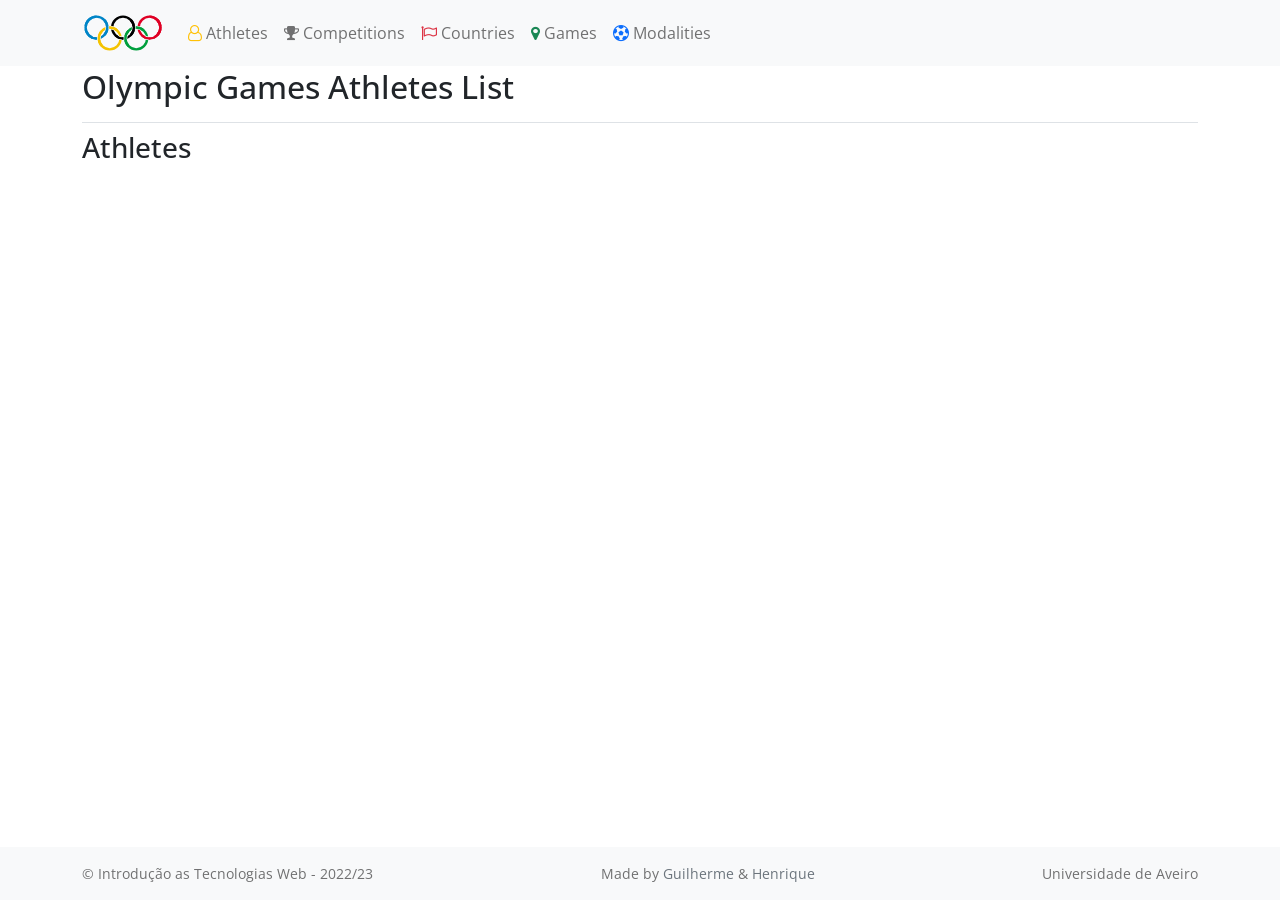
==== wwwroot/Projeto/athletes.html @ fe2a65eb "Athletes todos bonitos" ====
<!doctype html>
<html lang="en">
<head>
    <!-- Required meta tags -->
    <meta charset="utf-8">
    <meta name="viewport" content="width=device-width, initial-scale=1, shrink-to-fit=no">
    <title>ITW 2022/23 - Olympic Games Athletes List</title>
    <link rel="preconnect" href="https://fonts.googleapis.com">
    <link rel="preconnect" href="https://fonts.gstatic.com" crossorigin>
    <link rel="icon" href="/wwwroot/Projeto/Images/Olympic_Rings.svg">
    <link rel="stylesheet" href="https://fonts.googleapis.com/css2?family=Open+Sans&display=swap">
    <link href="/wwwroot/lib/bootstrap/dist/css/bootstrap.min.css" rel="stylesheet" />
    <link href="/wwwroot/lib/font-awesome/dist/css/font-awesome.min.css" rel="stylesheet" />
    <link rel="stylesheet" href="myCSS.css" />
</head>
<body>
    <nav class="navbar navbar-expand-lg navbar-light bg-light fixed-top">
        <div class="container">
            <a class="navbar-brand" href="index.html" tabindex="Olympics"><img src="/wwwroot/Projeto/Images/Olympic_Rings.svg" height="40" /></a>
            <button class="navbar-toggler" type="button" data-bs-toggle="collapse" data-bs-target="#navbarSupportedContent" aria-controls="navbarSupportedContent" aria-expanded="false" aria-label="Toggle navigation">
                <span class="navbar-toggler-icon"></span>
            </button>
            <div class="collapse navbar-collapse" id="navbarSupportedContent">
                <ul class="navbar-nav me-auto mb-2 mb-lg-0">
                    <li class="nav-item"><a class="nav-link" id="athletes"     aria-current="page" href="athletes.html"><i class="fa fa-user-o text-warning"></i> Athletes</a></li>
                    <li class="nav-item"><a class="nav-link" id="competitions" aria-current="page" href="competitions.html"><i class="fa fa-trophy"></i> Competitions</a></li>
                    <li class="nav-item"><a class="nav-link" id="countries"    aria-current="page" href="countries.html"><i class=" fa fa-flag-o text-danger"></i> Countries</a></li>
                    <li class="nav-item"><a class="nav-link" id="games"        aria-current="page" href="games.html"><i class="fa fa-map-marker text-success"></i> Games</a></li>
                    <li class="nav-item"><a class="nav-link" id="modalities"   aria-current="page" href="modalities.html"><i class="fa fa-soccer-ball-o text-primary"></i> Modalities</a></li>
                </ul>
            </div>
        </div>
    </nav>
    <!-- Working Area -->
    <div class="container">
        <div class="border-bottom py-2 mb-2">
            <h2 data-bind="text:displayName"></h2>
        </div>
        <!-- ko if:records().length > 0 -->
        <div class="row small">
            <p class=" col-4 mr-auto pt-2">
                <span data-bind="html: 'Page: ' + currentPage() + ' of ' + totalPages()"></span><br />
                <span data-bind="html: 'Athletes: '+ fromRecord() + '-' + toRecord() + ' of ' + totalRecords()"></span>
            </p>
            <div class="col-8 my-0 pt-3">
                <ul class="pagination float-end">
                    <!-- ko if: currentPage() > 5 && totalPages() > 10 -->
                    <li class="page-item float-end"><a class="page-link" title="First Page" data-bind="attr: { href: './athletes.html?page=' + '1',  rel:'prev'}">⇤</a></li>
                    <li class="page-item float-end"><a class="page-link" title="Previous Page" data-bind="attr: { href: './athletes.html?page=' + previousPage(),  rel:'prev'}">←</a></li>
                    <!-- /ko -->
                    <!-- ko foreach: pageArray()-->
                    <!-- ko if:$data == $parent.currentPage() -->
                    <li class="active page-item"><a class="page-link" data-bind="attr: { title:'Current Page ' + $data }, text: $data"></a></li>
                    <!-- /ko -->
                    <!-- ko if:$data != $parent.currentPage() -->
                    <li class="page-item"><a class="page-link" data-bind="attr: { href: './athletes.html?page=' + $data, title:'Goto Page ' + $data }, text:$data"></a></li>
                    <!-- /ko -->
                    <!-- /ko -->
                    <!-- ko if: currentPage() < totalPages() - 4 && totalPages() > 9 -->
                    <li class="page-item"><a class="page-link" title="Next Page" data-bind="attr: { href: './athletes.html?page=' + nextPage(), rel:'next' }">→</a></li>
                    <li class="page-item"><a class="page-link" title="Last Page" data-bind="attr: { href: './athletes.html?page=' + totalPages() }">⇥</a></li>
                    <!-- /ko -->
                </ul>
            </div>
        </div>
        <!-- /ko -->

        <!-- Athletes -->
        <h3>Athletes</h3>
        <!-- Add a card for each athlete -->
        <div class="card-container" id="athlete-container" data-bind="foreach: records">
            <div class="card" id="athlete">
                <div class="card-body">
                    <!-- ko if: Photo == null-->
                    <img class="card-img-top" id="athlete_photo" data-bind="attr: { src: '/wwwroot/Projeto/Images/default_athlete.png'}, click: $parent.showAthleteDetails" />
                    <!-- /ko -->
                    <!-- ko if: Photo != null-->
                    <img class="card-img-top" id="athlete_photo" data-bind="attr: { src: Photo}, click: $parent.showAthleteDetails" />
                    <!-- /ko -->
                    <p class="card-text">
                    <span data-bind="text: Name"></span><br>                     
                    <strong>Sex:</strong> <span data-bind="text: Sex"></span><br>
                    </p>
                    <button class="btn btn-default btn-xs">
                        <i class="fa fa-heart-o" data-bind="attr : { 'id': 'favourite_' + Id }" title="Selecione para adicionar aos favoritos"></i>
                    </button>
                </div>
            </div>    
        </div>
  
    </div>
    <!-- Modal -->
    <div class="modal fade" id="myModal" tabindex="-1" role="dialog" aria-labelledby="myModalLabel" aria-hidden="true">
        <div class="modal-dialog modal-dialog-centered" role="document">
            <div class="modal-content">
                <div class="modal-header">
                    <h5 class="modal-title" id="exampleModalLabel">
                        <img src="/wwwroot/Projeto/Images/Olympic_Rings.svg" height="40" /> Loading data...
                    </h5>
                </div>
                <div class="modal-body text-center">
                    <i class="fa fa-spin fa-3x fa-refresh"></i>
                </div>
            </div>
        </div>
    </div>

    <div class="modal modal-lg fade" id="athletesModal" tabindex="-1" aria-labelledby="athletesModalLabel" aria-hidden="true">
        <div class="modal-dialog">
            <div class="modal-content">
                <div class="modal-header">
                    <h2 class="modal-title" id="athletesModalLabel" data-bind="text: selectedAthlete().Name"></h2>
                    <button type="button" class="btn-close" data-bs-dismiss="modal" aria-label="Close"></button>
                </div>
                <div class="modal-body">
                    <div class="row my-1">
                        <div class="col-3"><b>Athlete Id</b></div><div class="col-9" data-bind="text: selectedAthlete().Id"></div>
                    </div>
                    <div class="row  my-1">
                        <div class="col-3"><b>Name</b></div><div class="col-9" data-bind="text: selectedAthlete().Name"></div>
                    </div>
                    <div class="row  my-1">
                        <div class="col-3"><b>Sex</b></div><div class="col-9" data-bind="text: selectedAthlete().Sex"></div>
                    </div>
                    <div class="row  my-1"><div class="col-3"><b>Height / Weight</b></div>
                        <div class="col-9" data-bind="text: parseFloat(selectedAthlete().Height)/100 + 'm / ' + selectedAthlete().Weight + 'Kg'"></div>
                    </div>
                    <div class="row  my-1">
                        <div class="col-3"><b>Born (Date/Place)</b></div><div class="col-9" data-bind="text: Born"></div>
                    </div>
                    <div class="row  my-1">
                        <div class="col-3"><b>Died (Date/Place)</b></div><div class="col-9" data-bind="text: Died"></div>
                    </div>
                    <div class="row border-bottom  my-1" data-bind="visible: selectedAthlete().Photo != '' && selectedAthlete().Photo != null">
                        <div class="col-3 photo"><b>Photo</b></div><div class="small col-9">
                            <img class="img-thumbnail" data-bind="attr:{src: selectedAthlete().Photo}"><br />
                            <i class="fa fa-link"></i> [<a class="link-dark text-decoration-none" data-bind="attr: { href: selectedAthlete().Photo }, text : selectedAthlete().Photo" target="_blank"></a>]
                        </div>
                    </div>
                    <div class="py-2 border-bottom mb-3">
                        <h3>Jogos em que Participou</h3>
                    </div>            
                </div>
                <div class="modal-footer">
                    <button type="button" class="btn btn-secondary" data-bs-dismiss="modal">Close</button>
                </div>
            </div>
        </div>
    </div>
    <!-- End of Working Area -->
    <nav class="navbar navbar-light bg-light fixed-bottom">
        <div class="container small">
            <div class="navbar-text">&copy;  Introdução as Tecnologias Web - 2022/23</div>
            <div class="navbar-text">Made by <a href="mailto:gui.santos91@ua.pt" class="text-decoration-none text-muted">Guilherme</a> & <a href="mailto:henrique.bmo@ua.pt" class="text-decoration-none text-muted">Henrique</a></div>
            <div class="navbar-nav">
                <div class="nav-item text-end"><a href="https://www.ua.pt" class="nav-link">Universidade de Aveiro</a></div>
            </div>
        </div>
    </nav>
    <script src="/wwwroot/lib/bootstrap/dist/js/bootstrap.bundle.min.js"></script>
    <script src="/wwwroot/lib/knockout/dist/knockout-latest.min.js"></script>
    <script src="/wwwroot/lib/jquery/dist/jquery.min.js"></script>
    <script src="athletes.js"></script>
</body>
</html>
---- wwwroot/Projeto/myCSS.css ----
﻿body {
    font-family: 'Open Sans', sans-serif;
    margin: 60px 0 60px 0;
}

/* button default
---------------------------- */
.btn-default {
    color: #333;
    background-color: #f8f9fa;
    border-color: #ccc;
}

    .btn-default:focus {
        color: #333;
        background-color: #e6e6e6;
        border-color: #8c8c8c;
    }

    .btn-default:active,
    .btn-default:hover {
        color: #333;
        background-color: #e6e6e6;
        border-color: #adadad;
    }

/* button-xs
---------------------------- */
.btn-group-xs > .btn, .btn-xs {
    padding: 1px 5px;
    font-size: 12px;
    line-height: 1.5;
    border-radius: 3px;
}

li.page-item a {
    font-size: 0.85rem;
}

img.img-thumbnail {
    width: 250px;
    height: 300px;
}

#country {
    width: 20%;
    display: inline-block;
    margin: 10px;
    border: 1px solid #ccc;
    box-shadow: 2px 2px 6px 0px rgba(0,0,0,0.2); 
}
 
#flag {
    width: 100%;
    height: 150px;
}

#country-container {
    display: flex;
    flex-wrap: wrap;
    justify-content: center;
    align-items: center;
}

#athlete {
    width: 20%;
    height: 300px;
    display: inline-block;
    margin: 10px;
    border: 1px solid #ccc;
    box-shadow: 2px 2px 6px 0px rgba(0,0,0,0.2); 
}
 
#photo_container {
    justify-content: center;
    align-items: center;
}


#athlete_photo {
    border-radius: 50%; 
    width: 100%; 
    height: 200px; 
    transition: transform 0.2s ease-in-out;
}

#athlete_photo:hover {
    transform: scale(1.1);
}



#athlete-container {
    display: flex;
    flex-wrap: wrap;
    justify-content: center;
    align-items: center;
}
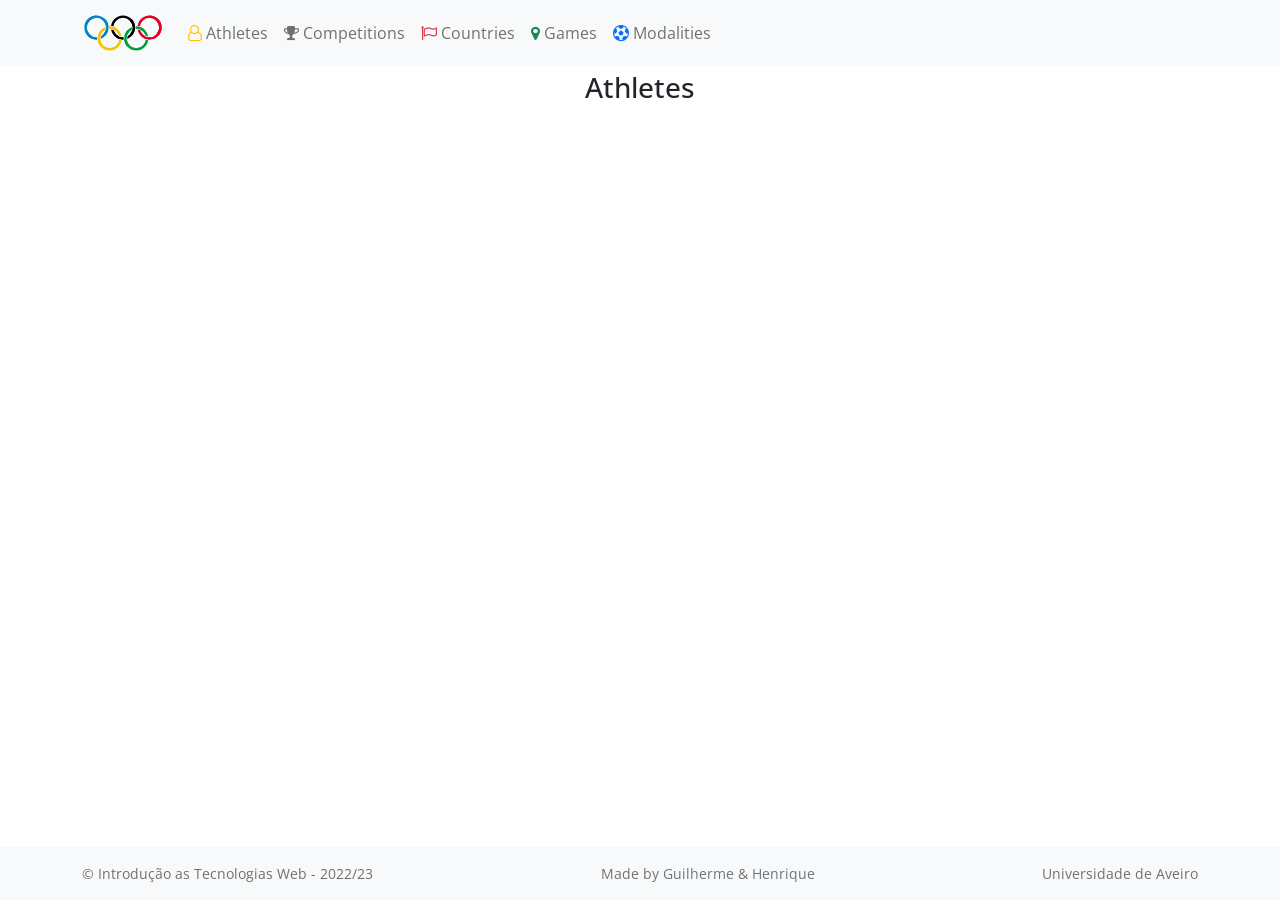
==== commit e0dc3b64: "Alterações nos atletas e index" ====
--- a/wwwroot/Projeto/athletes.html
+++ b/wwwroot/Projeto/athletes.html
@@ -64,9 +64,9 @@
             </div>
         </div>
         <!-- /ko -->
-
+        
         <!-- Athletes -->
-        <h3>Athletes</h3>
+        <h3 class="text-center">Athletes</h3>
         <!-- Add a card for each athlete -->
         <div class="card-container" id="athlete-container" data-bind="foreach: records">
             <div class="card" id="athlete">
@@ -77,10 +77,10 @@
                     <!-- ko if: Photo != null-->
                     <img class="card-img-top" id="athlete_photo" data-bind="attr: { src: Photo}, click: $parent.showAthleteDetails" />
                     <!-- /ko -->
-                    <p class="card-text">
-                    <span data-bind="text: Name"></span><br>                     
-                    <strong>Sex:</strong> <span data-bind="text: Sex"></span><br>
-                    </p>
+                    <div class="row card-text">
+                        <div class="text-center" data-bind="text: Name"></div>                     
+                        <div><strong>Sex:</strong><span data-bind="text: Sex"></span></div>
+                    </div>
                     <button class="btn btn-default btn-xs">
                         <i class="fa fa-heart-o" data-bind="attr : { 'id': 'favourite_' + Id }" title="Selecione para adicionar aos favoritos"></i>
                     </button>
--- a/wwwroot/Projeto/myCSS.css
+++ b/wwwroot/Projeto/myCSS.css
@@ -1,6 +1,7 @@
 ﻿body {
     font-family: 'Open Sans', sans-serif;
-    margin: 60px 0 60px 0;
+    /*margin: 60px 0 60px 0;*/
+    margin: 0 0 60px 0;
 }
 
 /* button default
@@ -64,18 +65,13 @@
 
 #athlete {
     width: 20%;
-    height: 300px;
+    height: 310px;
     display: inline-block;
     margin: 10px;
     border: 1px solid #ccc;
     box-shadow: 2px 2px 6px 0px rgba(0,0,0,0.2); 
 }
  
-#photo_container {
-    justify-content: center;
-    align-items: center;
-}
-
 
 #athlete_photo {
     border-radius: 50%; 
@@ -97,3 +93,32 @@
     align-items: center;
 }
 
+#banner {
+    height: 100vh; 
+    display: flex;
+    flex-direction: column;
+    align-items: center; 
+    justify-content: center; 
+    background-color: #f5f5f5; 
+}
+  
+#scroll-button {
+    background-color: #3498db; 
+    border: none; 
+    color: white;
+    padding: 10px 20px; 
+    font-size: 18px; 
+    cursor: pointer; 
+    border-radius: 50%;
+    height: 50px;
+}
+  
+#scroll-button:hover {
+    background-color: #2980b9; 
+}
+  
+
+h1 {
+    color: #000080;
+}
+  
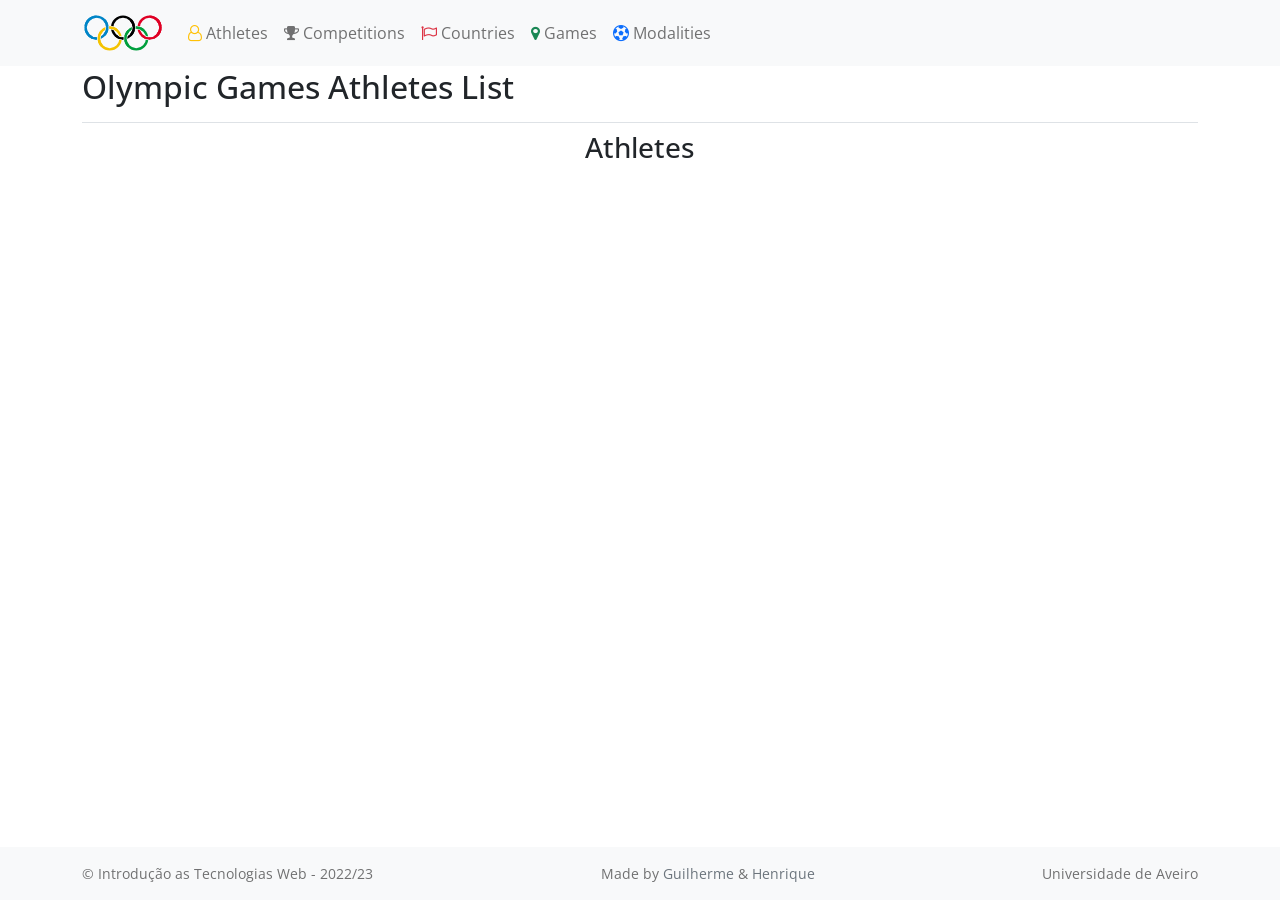
==== commit a7ac34b6: "Alguma atualizações nos atletas e modalidades" ====
--- a/wwwroot/Projeto/athletes.html
+++ b/wwwroot/Projeto/athletes.html
@@ -68,24 +68,29 @@
         <!-- Athletes -->
         <h3 class="text-center">Athletes</h3>
         <!-- Add a card for each athlete -->
-        <div class="card-container" id="athlete-container" data-bind="foreach: records">
-            <div class="card" id="athlete">
+        <div class="container d-flex flex-wrap justify-content-center align-content-center" data-bind="foreach: records">
+            <div class="card col-md-2 col-sm-3" id="athlete">
                 <div class="card-body">
                     <!-- ko if: Photo == null-->
-                    <img class="card-img-top" id="athlete_photo" data-bind="attr: { src: '/wwwroot/Projeto/Images/default_athlete.png'}, click: $parent.showAthleteDetails" />
+                    <img class="card-img-top rounded-circle" id="athlete_photo" data-bind="attr: { src: '/wwwroot/Projeto/Images/default_athlete.png'}, click: $parent.showAthleteDetails" />
                     <!-- /ko -->
                     <!-- ko if: Photo != null-->
-                    <img class="card-img-top" id="athlete_photo" data-bind="attr: { src: Photo}, click: $parent.showAthleteDetails" />
+                    <img class="card-img-top rounded-circle" id="athlete_photo" data-bind="attr: { src: Photo}, click: $parent.showAthleteDetails" />
                     <!-- /ko -->
                     <div class="row card-text">
-                        <div class="text-center" data-bind="text: Name"></div>                     
+                        <!--ko if: Name.length > 18-->
+                        <div class="text-center col-md-12" data-bind="text: Name.slice(0,15) + '...'"></div> 
+                        <!--/ko-->
+                        <!--ko if: Name.length <= 18-->
+                        <div class="text-center col-md-12" data-bind="text: Name"></div> 
+                        <!--/ko-->                                        
                         <div><strong>Sex:</strong><span data-bind="text: Sex"></span></div>
                     </div>
                     <button class="btn btn-default btn-xs">
                         <i class="fa fa-heart-o" data-bind="attr : { 'id': 'favourite_' + Id }" title="Selecione para adicionar aos favoritos"></i>
                     </button>
                 </div>
-            </div>    
+            </div>   
         </div>
   
     </div>
@@ -162,4 +167,6 @@
     <script src="/wwwroot/lib/jquery/dist/jquery.min.js"></script>
     <script src="athletes.js"></script>
 </body>
-</html>+</html>
+
+
--- a/wwwroot/Projeto/myCSS.css
+++ b/wwwroot/Projeto/myCSS.css
@@ -1,7 +1,15 @@
 ﻿body {
     font-family: 'Open Sans', sans-serif;
-    /*margin: 60px 0 60px 0;*/
-    margin: 0 0 60px 0;
+    margin: 60px 0 60px 0;
+}
+
+#index_body {
+    font-family: 'Open Sans', sans-serif;
+    margin: 0 0 0 0;
+}
+
+.margem {
+    height: 50px;
 }
 
 /* button default
@@ -44,29 +52,17 @@
 }
 
 #country {
-    width: 20%;
-    display: inline-block;
     margin: 10px;
     border: 1px solid #ccc;
     box-shadow: 2px 2px 6px 0px rgba(0,0,0,0.2); 
 }
  
+
 #flag {
-    width: 100%;
-    height: 150px;
-}
-
-#country-container {
-    display: flex;
-    flex-wrap: wrap;
-    justify-content: center;
-    align-items: center;
-}
+    height: 125px;
+  }
 
 #athlete {
-    width: 20%;
-    height: 310px;
-    display: inline-block;
     margin: 10px;
     border: 1px solid #ccc;
     box-shadow: 2px 2px 6px 0px rgba(0,0,0,0.2); 
@@ -74,24 +70,22 @@
  
 
 #athlete_photo {
-    border-radius: 50%; 
-    width: 100%; 
-    height: 200px; 
+    height: 175px;
     transition: transform 0.2s ease-in-out;
-}
+  }
+  
+  @media (max-width: 500px) {
+    #athlete_photo {
+      width: 100%;
+      height: 250px;
+    }
+  }
 
+  
 #athlete_photo:hover {
     transform: scale(1.1);
 }
 
-
-
-#athlete-container {
-    display: flex;
-    flex-wrap: wrap;
-    justify-content: center;
-    align-items: center;
-}
 
 #banner {
     height: 100vh; 
@@ -100,6 +94,11 @@
     align-items: center; 
     justify-content: center; 
     background-color: #f5f5f5; 
+    background-image: url("/wwwroot/Projeto/Images/olympicgames_background.jpg");
+    background-position: center center; 
+    background-repeat: no-repeat; 
+    background-size: cover;
+
 }
   
 #scroll-button {
@@ -121,4 +120,64 @@
 h1 {
     color: #000080;
 }
+
+
+#logo_game {
+    height: 250px;
+}
+
+.modalities {
+    list-style: none;
+    margin: 0;
+    padding: 0;
+}
+  
+.modality {
+    cursor: pointer;
+    transition: transform 0.2s ease-in-out;
+}
+  
+.modality:hover {
+    box-shadow: 0 0 10px rgba(0, 0, 0, 0.2);
+    color: white;
+    transform: scale(1.1);
+  }
+  
+  .modality:hover img {
+    background-color: white;
+    box-shadow: 0 0 10px rgba(0, 0, 0, 0.2);
+  }
+  
+
+.modality:nth-of-type(5n+1):hover,
+.modality:nth-of-type(5n+6):hover {
+  background-color: #2649c7; 
+}
+
+.modality:nth-of-type(5n+2):hover,
+.modality:nth-of-type(5n+7):hover {
+  background-color: #ffd700; 
+}
+
+.modality:nth-of-type(5n+3):hover,
+.modality:nth-of-type(5n+8):hover {
+  background-color: #3f3e3e; 
+}
+
+.modality:nth-of-type(5n+4):hover,
+.modality:nth-of-type(5n+9):hover {
+  background-color: #228b22; 
+}
+
+.modality:nth-of-type(5n+5):hover,
+.modality:nth-of-type(5n+10):hover {
+  background-color: #ff4500; 
+}
+
+.modality img {
+    width: 50px;
+    height: 50px;
+    border-radius: 50%;
+    margin-right: 10px;
+}
   
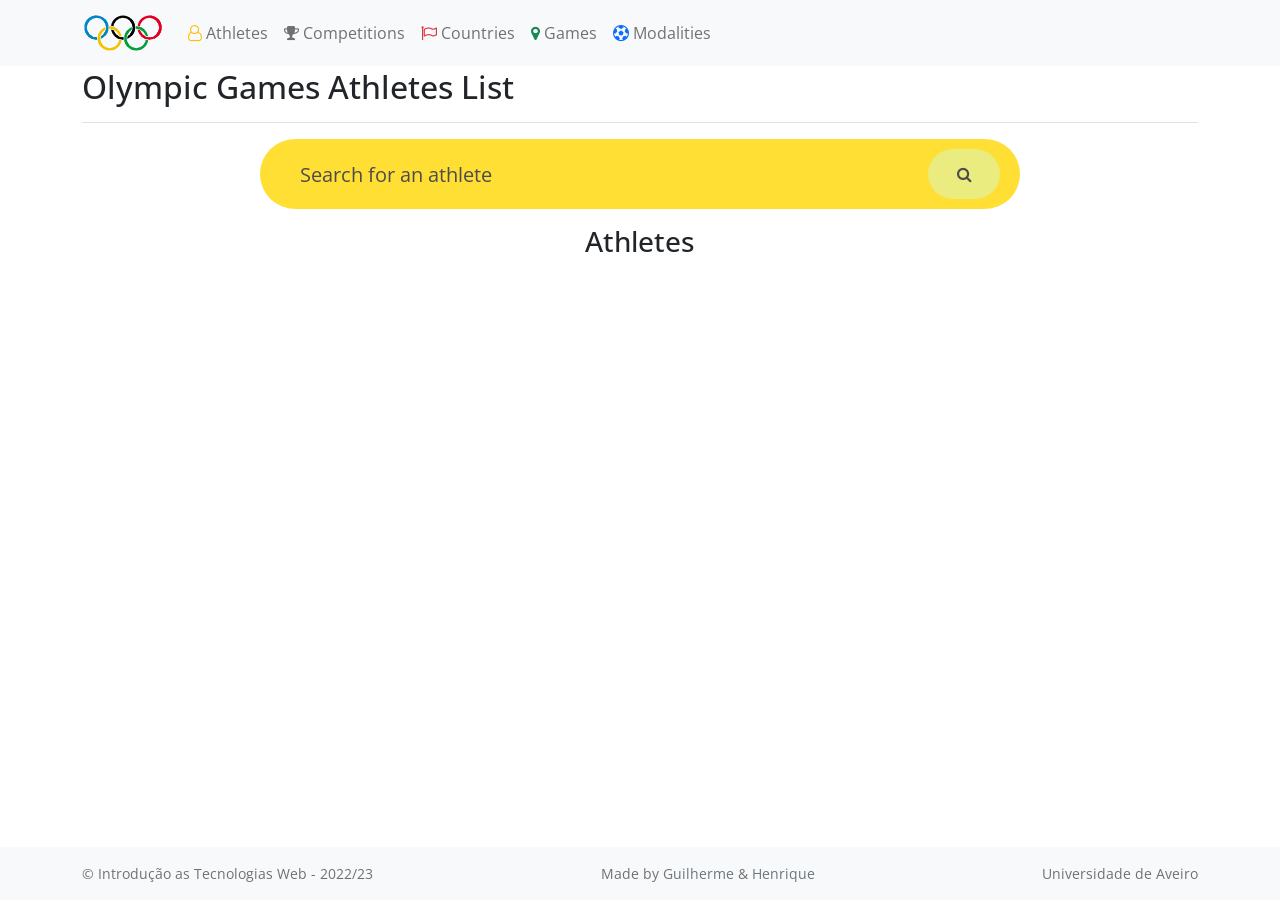
==== commit cd452968: "Barra de pesquisa em todas as paginas" ====
--- a/wwwroot/Projeto/athletes.html
+++ b/wwwroot/Projeto/athletes.html
@@ -11,7 +11,39 @@
     <link rel="stylesheet" href="https://fonts.googleapis.com/css2?family=Open+Sans&display=swap">
     <link href="/wwwroot/lib/bootstrap/dist/css/bootstrap.min.css" rel="stylesheet" />
     <link href="/wwwroot/lib/font-awesome/dist/css/font-awesome.min.css" rel="stylesheet" />
+    <link rel="stylesheet" href="/wwwroot/lib/jquery-ui/dist/themes/base/jquery-ui.min.css">
     <link rel="stylesheet" href="myCSS.css" />
+    <style>
+        ::-webkit-scrollbar-thumb {
+            background-color: #ffd700; 
+        }
+
+        #search-button {
+            background-color: #e5e860;
+        }
+
+        #search-box {
+            background-color: #ffd700;
+        }
+
+        #search-button i{
+            color: rgb(33, 32, 32);
+        }
+
+        #search-bar::placeholder {
+            color: rgb(33, 32, 32);
+        }
+
+        #search-bar {
+            color: rgb(33, 32, 32);
+        }
+
+        #search-button:hover {
+            background-color: #8a9125;
+        }
+
+
+    </style>
 </head>
 <body>
     <nav class="navbar navbar-expand-lg navbar-light bg-light fixed-top">
@@ -65,10 +97,19 @@
         </div>
         <!-- /ko -->
         
+        <!--Search Bar-->
+        <div class="row mt-3 mb-3 justify-content-center">
+            <div class="col-md-8 text-center justify-content-center" id="search-box">
+                <input id="search-bar" type="text" placeholder="Search for an athlete">
+                <button id="search-button"><i class="fa fa-search"></i></button>
+            </div>
+        </div>
+        <!---------------------------->
+
         <!-- Athletes -->
         <h3 class="text-center">Athletes</h3>
         <!-- Add a card for each athlete -->
-        <div class="container d-flex flex-wrap justify-content-center align-content-center" data-bind="foreach: records">
+        <div class="container d-flex flex-wrap justify-content-center align-content-center" id="athletes-container" data-bind="foreach: records">
             <div class="card col-md-2 col-sm-3" id="athlete">
                 <div class="card-body">
                     <!-- ko if: Photo == null-->
@@ -84,8 +125,19 @@
                         <!--ko if: Name.length <= 18-->
                         <div class="text-center col-md-12" data-bind="text: Name"></div> 
                         <!--/ko-->                                        
-                        <div><strong>Sex:</strong><span data-bind="text: Sex"></span></div>
-                    </div>
+                        <div><strong>Sex:</strong><span class="mx-1" data-bind="text: Sex"></span></div>
+                        <!--ko if: BestPosition == 1-->
+                        <div><strong>Best:</strong><img class="mx-1" src="/wwwroot/Projeto/Images/gold-medal.png" alt="Gold Medal" style="width: 25px; height: 25px;"></div> 
+                        <!--/ko-->
+                        <!--ko if: BestPosition == 2-->
+                        <div><strong>Best:</strong><img class="mx-1" src="/wwwroot/Projeto/Images/silver-medal.png" alt="Silver Medal" style="width: 25px; height: 25px;"></div> 
+                        <!--/ko-->
+                        <!--ko if: BestPosition == 3-->
+                        <div><strong>Best:</strong><img class="mx-1" src="/wwwroot/Projeto/Images/bronze-medal.png" alt="Bronze Medal" style="width: 25px; height: 25px;"></div> 
+                        <!--/ko-->
+                    </div>
+                </div>
+                <div class="card-footer">
                     <button class="btn btn-default btn-xs">
                         <i class="fa fa-heart-o" data-bind="attr : { 'id': 'favourite_' + Id }" title="Selecione para adicionar aos favoritos"></i>
                     </button>
@@ -110,6 +162,7 @@
         </div>
     </div>
 
+    <!--Athletes Details Modal-->
     <div class="modal modal-lg fade" id="athletesModal" tabindex="-1" aria-labelledby="athletesModalLabel" aria-hidden="true">
         <div class="modal-dialog">
             <div class="modal-content">
@@ -142,9 +195,90 @@
                             <i class="fa fa-link"></i> [<a class="link-dark text-decoration-none" data-bind="attr: { href: selectedAthlete().Photo }, text : selectedAthlete().Photo" target="_blank"></a>]
                         </div>
                     </div>
-                    <div class="py-2 border-bottom mb-3">
-                        <h3>Jogos em que Participou</h3>
-                    </div>            
+
+                    <div class="py-2 border-bottom mb-3">
+                        <h3 class="text-center">Games Played</h3>
+                        <hr>
+                        <div class="container d-flex flex-wrap justify-content-center align-content-center" data-bind="foreach: games">
+                            <div class="col-md-3 col-sm-6 col-xs-12 mb-4">
+                              <div class="card h-100" id="card-games" data-bind="click: $parent.showGameDetails">
+                                <img class="card-img-top img-fluid" id="logo_game" data-bind="attr: { src: Logo }" alt="Game logo" style="height: 150px;">
+                                <div class="card-body">
+                                    <h5 class="card-title" data-bind="text: Name"></h5>
+                                    <p class="card-text">
+                                        Year: <span data-bind="text: Year"></span><br />
+                                        City: <span data-bind="text: CityName"></span><br />
+                                        Country: <span data-bind="text: CountryName"></span>
+                                    </p>
+                                </div>
+                                <div class="card-footer">
+                                    <button class="btn btn-default btn-xs">
+                                        <i class="fa fa-heart-o" data-bind="attr : { 'id': 'favourite_' + Id }" title="Selecione para adicionar aos favoritos"></i>
+                                    </button>
+                                </div>
+                            </div>
+                            </div>
+                        </div>
+                    </div>
+
+                    <div class="py-2 border-bottom mb-3">
+                        <h3 class="text-center">Competitions</h3>
+                        <hr>
+                        <div class="container" data-bind="foreach: modalities">
+                            <div class="card mb-3" id="card-modality">
+                                <div class="card-header text-center" id="card-header-modality">
+                                    <h5 data-bind="text: name"></h5>
+                                </div>
+                                <div class="card-body" id="card-body-competitions">
+                                    <ul class="list-group list-group-flush">
+                                        <!-- ko foreach: competitions -->
+                                        <li class="list-group-item competition d-flex align-items-center" data-bind="attr: { 'data-competition-id': Id }">
+                                            <span data-bind="text: Name"></span>
+                                        </li>
+                                        <!--/ko-->
+                                    </ul>
+                                </div>
+                            </div>
+                        </div>
+                    </div> 
+                    <!--ko if: medals().length > 0 -->
+                    <div class="py-2 border-bottom mb-3">
+                        <h3 class="text-center">Medals</h3>
+                        <hr>
+                        <div class="container d-flex flex-wrap justify-content-center align-content-center" data-bind="foreach: medals">
+                            <!--ko if: MedalId == 1-->
+                            <div class="card col-md-2 col-sm-3" id="medal">
+                                <div class="card-body">
+                                    <div class="row">
+                                        <div class="col-6" data-bind="text: Counter"></div>
+                                        <div class="col-6"><img src="/wwwroot/Projeto/Images/gold-medal.png" alt="Gold Medal" style="width: 25px; height: 25px;"></div>
+                                    </div>
+                                </div>
+                            </div>
+                            <!--/ko-->
+                            <!--ko if: MedalId == 2-->
+                            <div class="card col-md-2 col-sm-3" id="medal">
+                                <div class="card-body">
+                                    <div class="row">
+                                        <div class="col-6" data-bind="text: Counter"></div>
+                                        <div class="col-6"><img src="/wwwroot/Projeto/Images/silver-medal.png" alt="Silver Medal" style="width: 25px; height: 25px;"></div>
+                                    </div>
+                                </div>
+                            </div>
+                            <!--/ko-->
+                            <!--ko if: MedalId == 3-->
+                            <div class="card col-md-2 col-sm-3" id="medal">
+                                <div class="card-body">
+                                    <div class="row">
+                                        <div class="col-6" data-bind="text: Counter"></div>
+                                        <div class="col-6"><img src="/wwwroot/Projeto/Images/bronze-medal.png" alt="Bronze Medal" style="width: 25px; height: 25px;"></div>
+                                    </div>
+                                </div>
+                            </div>
+                            <!--/ko-->
+                        </div>
+                    </div>
+                    <!--/ko-->
                 </div>
                 <div class="modal-footer">
                     <button type="button" class="btn btn-secondary" data-bs-dismiss="modal">Close</button>
@@ -152,6 +286,194 @@
             </div>
         </div>
     </div>
+    <!--------------------------------------------------------->
+
+    <!--Games Details Modal-->
+    <div class="modal modal-lg fade" id="gamesModal" tabindex="-1" aria-labelledby="gamesModalLabel" aria-hidden="true">
+        <div class="modal-dialog">
+            <div class="modal-content">
+                <div class="modal-header">
+                    <h2 class="modal-title" id="gamesModalLabel" data-bind="text: selectedGame().Name"></h2>
+                    <button type="button" class="btn-close" data-bs-dismiss="modal" aria-label="Close"></button>
+                </div>
+                <div class="modal-body">
+                    <div class="row  my-1">
+                        <div class="col-3"><b>Name</b></div><div class="col-9" data-bind="text: selectedGame().Name"></div>
+                    </div>
+                    <div class="row  my-1">
+                        <div class="col-3"><b>Country / City</b></div><div class="col-9" data-bind="text: selectedGame().CountryName + ' / ' + selectedGame().City"></div>
+                    </div>
+                    
+                    <div class="row border-bottom  my-1" data-bind="visible: selectedGame().Photo != '' && selectedGame().Photo != null">
+                        <div class="col-3 photo"><b>Photo</b></div><div class="small col-9">
+                            <img class="img-thumbnail" data-bind="attr:{src: selectedGame().Photo}"><br />
+                        </div>
+                    </div>
+                    <div class="row border-bottom  my-1" data-bind="visible: selectedGame().Logo != '' && selectedGame().Logo != null">
+                        <div class="col-3 photo"><b>Logo</b></div><div class="small col-9">
+                            <img class="img-thumbnail" data-bind="attr:{src: selectedGame().Logo}"><br />                        
+                        </div>
+                    </div>
+
+                    <div class="py-2 border-bottom mb-3">
+                        <h3 class="text-center">Athletes</h3>
+                        <hr>
+                        <div class="container d-flex flex-wrap justify-content-center align-content-center" data-bind="foreach: athletes">
+                            <div class="card col-md-2 col-sm-3" id="athlete">
+                                <div class="card-body">
+                                    <!-- ko if: Photo == null-->
+                                    <img class="card-img-top rounded-circle" id="athlete_photo_games" data-bind="attr: { src: '/wwwroot/Projeto/Images/default_athlete.png'}, click: $parent.showAthleteDetails" />
+                                    <!-- /ko -->
+                                    <!-- ko if: Photo != null-->
+                                    <img class="card-img-top rounded-circle" id="athlete_photo_games" data-bind="attr: { src: Photo}, click: $parent.showAthleteDetails" />
+                                    <!-- /ko -->
+                                    <div class="row card-text">
+                                        <!--ko if: Name.length > 18-->
+                                        <div class="text-center col-md-12" data-bind="text: Name.slice(0,15) + '...'"></div> 
+                                        <!--/ko-->
+                                        <!--ko if: Name.length <= 18-->
+                                        <div class="text-center col-md-12" data-bind="text: Name"></div> 
+                                        <!--/ko-->                                        
+                                        <div><strong>Sex:</strong><span class="mx-1" data-bind="text: Sex"></span></div>
+                                        <!--ko if: BestPosition == 1-->
+                                        <div><strong>Best:</strong><img class="mx-1" src="/wwwroot/Projeto/Images/gold-medal.png" alt="Gold Medal" style="width: 25px; height: 25px;"></div> 
+                                        <!--/ko-->
+                                        <!--ko if: BestPosition == 2-->
+                                        <div><strong>Best:</strong><img class="mx-1" src="/wwwroot/Projeto/Images/silver-medal.png" alt="Silver Medal" style="width: 25px; height: 25px;"></div> 
+                                        <!--/ko-->
+                                        <!--ko if: BestPosition == 3-->
+                                        <div><strong>Best:</strong><img class="mx-1" src="/wwwroot/Projeto/Images/bronze-medal.png" alt="Bronze Medal" style="width: 25px; height: 25px;"></div> 
+                                        <!--/ko-->
+                                    </div>
+                                </div>
+                                <div class="card-footer">
+                                    <button class="btn btn-default btn-xs">
+                                        <i class="fa fa-heart-o" data-bind="attr : { 'id': 'favourite_' + Id }" title="Selecione para adicionar aos favoritos"></i>
+                                    </button>
+                                </div>
+                            </div> 
+                        </div>
+                    </div>
+
+                    <div class="py-2 border-bottom mb-3">
+                        <h3 class="text-center">Competitions</h3>
+                        <hr>
+                        <div class="container" data-bind="foreach: modalities">
+                            <div class="card mb-3" id="card-modality">
+                                <div class="card-header text-center" id="card-header-modality">
+                                    <h5 data-bind="text: name"></h5>
+                                </div>
+                                <div class="card-body" id="card-body-competitions">
+                                    <ul class="list-group list-group-flush">
+                                        <!-- ko foreach: competitions -->
+                                        <li class="list-group-item competition d-flex align-items-center" data-bind="attr: { 'data-competition-id': Id }">
+                                            <span data-bind="text: Name"></span>
+                                        </li>
+                                        <!--/ko-->
+                                    </ul>
+                                </div>
+                            </div>
+                        </div>
+                    </div> 
+                    <!--ko if: medals().length > 0 -->
+                    <div class="py-2 border-bottom mb-3">
+                        <h3 class="text-center">Medals</h3>
+                        <hr>
+                        <div class="container d-flex flex-wrap justify-content-center align-content-center" data-bind="foreach: medals">
+                            <!--ko if: MedalId == 1-->
+                            <div class="card col-md-2 col-sm-3" id="medal">
+                                <div class="card-body">
+                                    <div class="row">
+                                        <div class="col-6" data-bind="text: Counter"></div>
+                                        <div class="col-6"><img src="/wwwroot/Projeto/Images/gold-medal.png" alt="Gold Medal" style="width: 25px; height: 25px;"></div>
+                                    </div>
+                                </div>
+                            </div>
+                            <!--/ko-->
+                            <!--ko if: MedalId == 2-->
+                            <div class="card col-md-2 col-sm-3" id="medal">
+                                <div class="card-body">
+                                    <div class="row">
+                                        <div class="col-6" data-bind="text: Counter"></div>
+                                        <div class="col-6"><img src="/wwwroot/Projeto/Images/silver-medal.png" alt="Silver Medal" style="width: 25px; height: 25px;"></div>
+                                    </div>
+                                </div>
+                            </div>
+                            <!--/ko-->
+                            <!--ko if: MedalId == 3-->
+                            <div class="card col-md-2 col-sm-3" id="medal">
+                                <div class="card-body">
+                                    <div class="row">
+                                        <div class="col-6" data-bind="text: Counter"></div>
+                                        <div class="col-6"><img src="/wwwroot/Projeto/Images/bronze-medal.png" alt="Bronze Medal" style="width: 25px; height: 25px;"></div>
+                                    </div>
+                                </div>
+                            </div>
+                            <!--/ko-->
+                        </div>
+                    </div>
+                    <!--/ko-->
+                </div>
+                <div class="modal-footer">
+                    <button type="button" class="btn btn-secondary" data-bs-dismiss="modal">Close</button>
+                </div>
+            </div>
+        </div>
+    </div>
+    <!--------------------------------------------------------------------------->
+
+
+    <!--Competitions Details Modal-->
+    <div class="modal modal-lg fade" id="competitionsModal" tabindex="-1" aria-labelledby="competitionsModalLabel" aria-hidden="true">
+        <div class="modal-dialog">
+            <div class="modal-content">
+                <div class="modal-header">
+                    <h2 class="modal-title" id="competitionsModalLabel" data-bind="text: selectedCompetition().Name"></h2>
+                    <button type="button" class="btn-close" data-bs-dismiss="modal" aria-label="Close"></button>
+                </div>
+                <div class="modal-body">
+                    <div class="row my-1">
+                        <div class="col-3"><b>Name</b></div><div class="col-9" data-bind="text: selectedCompetition().Name"></div>
+                    </div>
+                    <div class="row my-1">
+                        <div class="col-3"><b>Modality</b></div><div class="col-9" data-bind="text: selectedCompetition().Modality"></div>
+                    </div>
+                    <div class="row border-bottom  my-1" data-bind="visible: selectedCompetition().Photo != '' && selectedCompetition().Photo != null">
+                        <div class="col-3 photo"><b>Photo</b></div><div class="small col-9">
+                            <img class="img-thumbnail" data-bind="attr:{src: selectedCompetition().Photo}"><br />                        
+                        </div>
+                    </div>
+
+                    <div class="text-center"><b><h4>List of Games that had this competition</h4></b></div>
+                    <div class="container d-flex flex-wrap justify-content-center align-content-center" data-bind="foreach: participants">
+                        <div class="col-md-3 col-sm-6 col-xs-12 mb-4">
+                          <div class="card h-100" id="card-games" data-bind="click: $parent.showGameDetails">
+                            <img class="card-img-top img-fluid" id="logo_game" data-bind="attr: { src: Logo }" alt="Game logo" style="height: 150px;">
+                            <div class="card-body">
+                                <h5 class="card-title" data-bind="text: Name"></h5>
+                                <p class="card-text">
+                                    Year: <span data-bind="text: Year"></span><br />
+                                    City: <span data-bind="text: CityName"></span><br />
+                                    Country: <span data-bind="text: CountryName"></span>
+                                </p>
+                            </div>
+                            <div class="card-footer">
+                                <button class="btn btn-default btn-xs">
+                                    <i class="fa fa-heart-o" data-bind="attr : { 'id': 'favourite_' + Id }" title="Selecione para adicionar aos favoritos"></i>
+                                </button>
+                            </div>
+                        </div>
+                        </div>
+                    </div>
+                </div>
+                <div class="modal-footer">
+                    <button type="button" class="btn btn-secondary" data-bs-dismiss="modal">Close</button>
+                </div>
+            </div>
+        </div>
+    </div>
+    <!------------------------------------------------------------>
+
     <!-- End of Working Area -->
     <nav class="navbar navbar-light bg-light fixed-bottom">
         <div class="container small">
@@ -165,6 +487,7 @@
     <script src="/wwwroot/lib/bootstrap/dist/js/bootstrap.bundle.min.js"></script>
     <script src="/wwwroot/lib/knockout/dist/knockout-latest.min.js"></script>
     <script src="/wwwroot/lib/jquery/dist/jquery.min.js"></script>
+    <script src="/wwwroot/lib/jquery-ui/dist/jquery-ui.min.js"></script>
     <script src="athletes.js"></script>
 </body>
 </html>
--- a/wwwroot/Projeto/myCSS.css
+++ b/wwwroot/Projeto/myCSS.css
@@ -47,106 +47,94 @@
 }
 
 img.img-thumbnail {
-    width: 250px;
     height: 300px;
+    object-fit: contain;
 }
 
 #country {
-    margin: 10px;
-    border: 1px solid #ccc;
-    box-shadow: 2px 2px 6px 0px rgba(0,0,0,0.2); 
+  margin: 10px;
+  border: 1px solid #ccc;
+  box-shadow: 2px 2px 6px 0px rgba(0,0,0,0.2); 
 }
  
 
 #flag {
-    height: 125px;
-  }
+  height: 125px;
+  transition: transform 0.2s ease-in-out;
+  object-fit: contain;
+}
+
+#flag:hover {
+  transform: scale(1.1);
+  cursor: pointer;
+}
 
 #athlete {
-    margin: 10px;
-    border: 1px solid #ccc;
-    box-shadow: 2px 2px 6px 0px rgba(0,0,0,0.2); 
+  margin: 10px;
+  border: 1px solid #ccc;
+  box-shadow: 2px 2px 6px 0px rgba(0,0,0,0.2); 
 }
  
 
 #athlete_photo {
-    height: 175px;
-    transition: transform 0.2s ease-in-out;
-  }
-  
-  @media (max-width: 500px) {
-    #athlete_photo {
-      width: 100%;
-      height: 250px;
-    }
-  }
-
-  
+  height: 175px;
+  transition: transform 0.2s ease-in-out;
+}
+
 #athlete_photo:hover {
     transform: scale(1.1);
-}
-
+    cursor: pointer;
+}
+
+#athlete_photo_games {
+  height: 100px;
+  transition: transform 0.2s ease-in-out;
+}
+
+#athlete_photo_games:hover {
+  transform: scale(1.1);
+  cursor: pointer;
+}
 
 #banner {
-    height: 100vh; 
-    display: flex;
-    flex-direction: column;
-    align-items: center; 
-    justify-content: center; 
-    background-color: #f5f5f5; 
-    background-image: url("/wwwroot/Projeto/Images/olympicgames_background.jpg");
-    background-position: center center; 
-    background-repeat: no-repeat; 
-    background-size: cover;
-
-}
-  
-#scroll-button {
-    background-color: #3498db; 
-    border: none; 
-    color: white;
-    padding: 10px 20px; 
-    font-size: 18px; 
-    cursor: pointer; 
-    border-radius: 50%;
-    height: 50px;
-}
-  
-#scroll-button:hover {
-    background-color: #2980b9; 
-}
-  
-
-h1 {
-    color: #000080;
-}
-
+  height: 100vh; 
+  display: flex;
+  flex-direction: column;
+  align-items: center; 
+  justify-content: center; 
+  background-color: #f5f5f5; 
+  background-image: url("/wwwroot/Projeto/Images/olympicgames_background.jpg");
+  background-position: center center; 
+  background-repeat: no-repeat; 
+  background-size: cover;
+}
 
 #logo_game {
-    height: 250px;
+  height: 250px;
+  object-fit: contain;
 }
 
 .modalities {
-    list-style: none;
-    margin: 0;
-    padding: 0;
+  list-style: none;
+  margin: 0;
+  padding: 0;
 }
   
 .modality {
-    cursor: pointer;
-    transition: transform 0.2s ease-in-out;
+  cursor: pointer;
+  transition: transform 0.2s ease-in-out;
 }
   
 .modality:hover {
-    box-shadow: 0 0 10px rgba(0, 0, 0, 0.2);
-    color: white;
-    transform: scale(1.1);
-  }
-  
-  .modality:hover img {
-    background-color: white;
-    box-shadow: 0 0 10px rgba(0, 0, 0, 0.2);
-  }
+  box-shadow: 0 0 10px rgba(0, 0, 0, 0.2);
+  color: white;
+  transform: scale(1.1);
+}
+  
+.modality:hover img {
+  background-color: white;
+  box-shadow: 0 0 10px rgba(0, 0, 0, 0.2);
+}
   
 
 .modality:nth-of-type(5n+1):hover,
@@ -180,4 +168,172 @@
     border-radius: 50%;
     margin-right: 10px;
 }
-  +  
+
+::-webkit-scrollbar {
+    width: 12px; /* Width of the scroll bar */
+    background-color: #f5f5f5; /* Background color of the scroll bar */
+  }
+  
+  /* Style the thumb (the part of the scroll bar that you can drag) */
+::-webkit-scrollbar-thumb {
+    border-radius: 10px; /* Rounded corners of the thumb */
+    background-color: #2649c7; /* Color of the thumb */
+}
+
+.competition { /*competition item from modalities modal page*/
+  color: #333;
+  background-color: #fff;
+  border: 1px solid #ccc;
+  border-radius: 4px;
+  list-style: none;
+}
+
+.competition:hover {
+  background-color: #2649c7;
+  color: white;
+}
+
+#card-modality {
+  transition: 0.3s;
+  border-radius: 5px;
+}
+
+#card-modality:hover {
+  box-shadow: 0 8px 16px 0 rgba(0, 0, 0, 0.2);
+}
+
+#card-header-modality {
+  background-color: #f1f1f1;
+  border-radius: 5px 5px 0 0;
+}
+
+#card-header-modality h5 {
+  font-weight: bold;
+}
+
+#card-body-competitions {
+  padding: 20px;
+}
+
+.list-group-item {
+  cursor: pointer;
+}
+
+.list-group-item:hover {
+  background-color: #2649c7;
+  color: white;
+}
+
+#medal {
+  margin: 10px;
+  border: 1px solid #ccc;
+  box-shadow: 2px 2px 6px 0px rgba(0,0,0,0.2); 
+}
+
+#card-games {
+  margin: 10px;
+  border: 1px solid #ccc;
+  box-shadow: 2px 2px 6px 0px rgba(0,0,0,0.2);
+  transition: transform 0.2s ease-in-out;
+}
+
+#card-games:hover {
+  transform: scale(1.05);
+  cursor: pointer;
+}
+
+@media screen and (max-width: 600px) {
+  /* apply styles for screens with a width of 600px or less */
+  #athlete_photo {
+    height: 185px;
+  }
+}
+
+@media screen and (min-width: 601px) and (max-width: 900px) {
+  /* apply styles for screens with a width between 601px and 900px */
+  #athlete_photo {
+    height: 100px;
+  }
+}
+
+@media screen and (min-width: 901px)  and (max-width: 1200px){
+  /* apply styles for screens with a width of 901px or more */
+  #athlete_photo {
+    height: 85px;
+  }
+
+}
+
+#scroll-button {
+  display: inline-block;
+  border-radius: 50%;
+  transition: transform 0.2s ease-in-out;
+}
+
+#scroll-button:hover .bottom{
+  border: 0.5em solid #e74c3c;
+  cursor: pointer;
+  transform: scale(1.2);
+}
+
+#scroll-button:hover .bottom:after {
+  border-top: 0.5em solid #e74c3c;
+  border-right: 0.5em solid #e74c3c;
+}
+
+.bottom {
+  display: inline-block;
+  width: 4em;
+  height: 4em;
+  border: 0.5em solid #333;
+  border-radius: 50%;
+  margin-left: 0.75em;
+}
+
+.bottom:after {
+  content: '';
+	display: inline-block;
+  margin-top: 0.6em;
+  margin-left: 0.8rem;
+  width: 1.4em;
+  height: 1.4em;
+  border-top: 0.5em solid #333;
+  border-right: 0.5em solid #333;
+  -moz-transform: rotate(135deg);
+  -webkit-transform: rotate(135deg);
+  transform: rotate(135deg);
+}
+
+#button-container {
+  margin-top: 40%;
+}
+
+
+#search-bar {
+  width: 80%;
+  height: 50px;
+  background: transparent;
+  flex: 1;
+  border: 0;
+  outline: none;
+  padding: 24px 20px;
+  font-size: 20px;
+}
+
+
+#search-button {
+  height: 50px;
+  width: 10%;
+  border: 0;
+  border-radius: 6rem;
+}
+
+#search-box{
+  opacity: 80%;
+  display: flex;
+  align-items: center;
+  border-radius: 6rem;
+  padding: 10px 20px;
+  backdrop-filter: blur(4px) saturate(180%);
+}
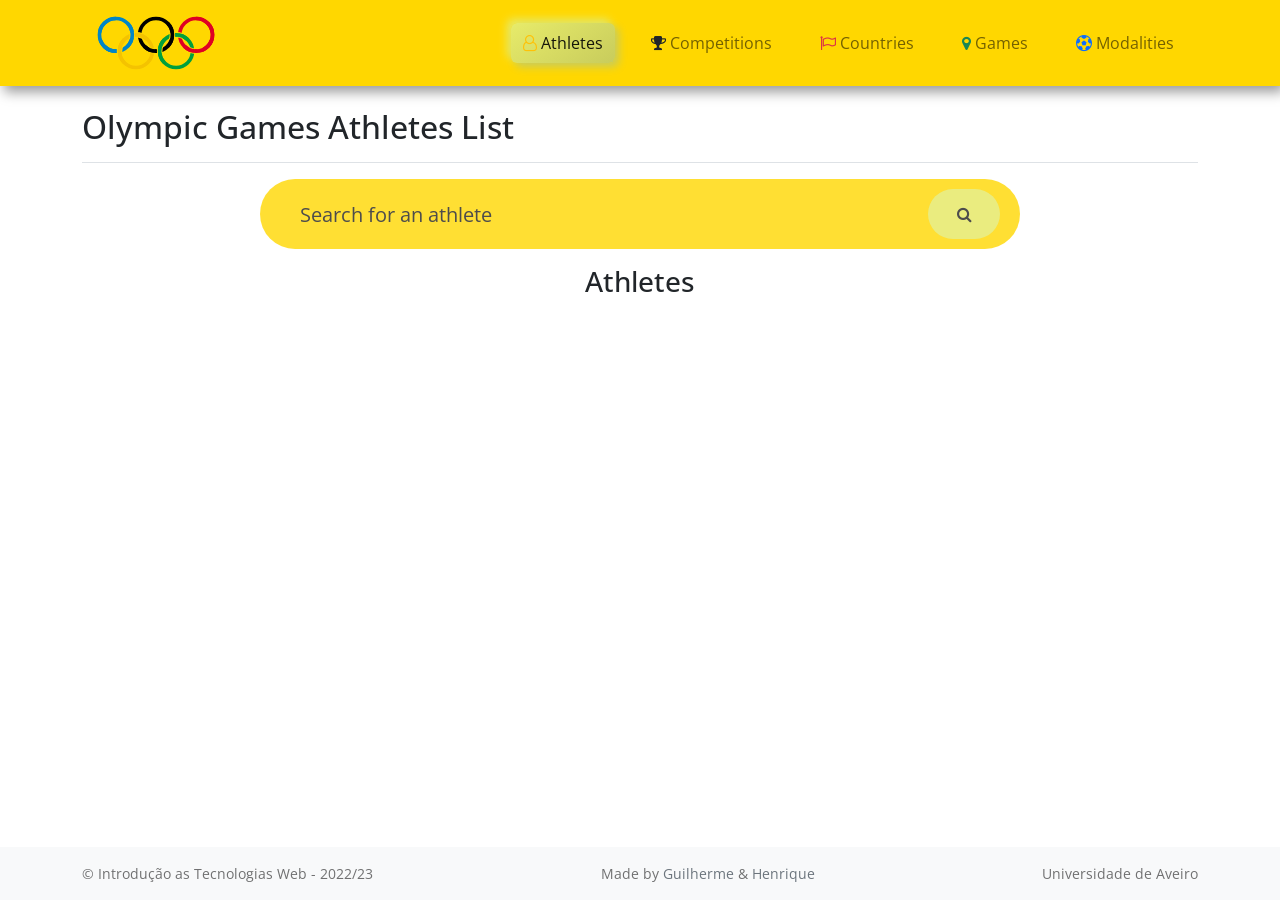
==== commit 95a832fc: "Nav-Bar Feita" ====
--- a/wwwroot/Projeto/athletes.html
+++ b/wwwroot/Projeto/athletes.html
@@ -42,27 +42,49 @@
             background-color: #8a9125;
         }
 
+        #neubar{
+            background-color: #ffd700;
+        }
+
+        .nav-item .active{
+            background: linear-gradient(145deg, #e7eb6a, #c8cc5c);
+            box-shadow:  4px 4px 8px #c8cc5c,
+               -4px -4px 8px #e7eb6a;
+        }
+
 
     </style>
 </head>
 <body>
-    <nav class="navbar navbar-expand-lg navbar-light bg-light fixed-top">
+    <nav class="navbar navbar-expand-sm navbar-light fixed-top" id="neubar">
         <div class="container">
-            <a class="navbar-brand" href="index.html" tabindex="Olympics"><img src="/wwwroot/Projeto/Images/Olympic_Rings.svg" height="40" /></a>
-            <button class="navbar-toggler" type="button" data-bs-toggle="collapse" data-bs-target="#navbarSupportedContent" aria-controls="navbarSupportedContent" aria-expanded="false" aria-label="Toggle navigation">
-                <span class="navbar-toggler-icon"></span>
-            </button>
-            <div class="collapse navbar-collapse" id="navbarSupportedContent">
-                <ul class="navbar-nav me-auto mb-2 mb-lg-0">
-                    <li class="nav-item"><a class="nav-link" id="athletes"     aria-current="page" href="athletes.html"><i class="fa fa-user-o text-warning"></i> Athletes</a></li>
-                    <li class="nav-item"><a class="nav-link" id="competitions" aria-current="page" href="competitions.html"><i class="fa fa-trophy"></i> Competitions</a></li>
-                    <li class="nav-item"><a class="nav-link" id="countries"    aria-current="page" href="countries.html"><i class=" fa fa-flag-o text-danger"></i> Countries</a></li>
-                    <li class="nav-item"><a class="nav-link" id="games"        aria-current="page" href="games.html"><i class="fa fa-map-marker text-success"></i> Games</a></li>
-                    <li class="nav-item"><a class="nav-link" id="modalities"   aria-current="page" href="modalities.html"><i class="fa fa-soccer-ball-o text-primary"></i> Modalities</a></li>
-                </ul>
-            </div>
-        </div>
-    </nav>
+          <a class="navbar-brand" href="index.html"><img src="/wwwroot/Projeto/Images/Olympic_Rings.svg" height="60" /></a>
+          <button class="navbar-toggler" type="button" data-bs-toggle="collapse" data-bs-target="#navbarNavDropdown" aria-controls="navbarNavDropdown" aria-expanded="false" aria-label="Toggle navigation">
+            <span class="navbar-toggler-icon"></span>
+          </button>
+       
+          <div class=" collapse navbar-collapse" id="navbarNavDropdown">
+            <ul class="navbar-nav ms-auto mb-2 mb-lg-0">
+              <li class="nav-item text-center">
+                <a class="nav-link mx-2 active" aria-current="page" href="athletes.html"><i class="fa fa-user-o text-warning"></i> Athletes</a>
+              </li>
+              <li class="nav-item text-center">
+                <a class="nav-link mx-2" aria-current="page" href="competitions.html"><i class="fa fa-trophy text-dark"></i> Competitions</a>
+              </li>
+              <li class="nav-item text-center">
+                <a class="nav-link mx-2" aria-current="page" href="countries.html"><i class=" fa fa-flag-o text-danger"></i> Countries</a>
+              </li>
+              <li class="nav-item text-center">
+                <a class="nav-link mx-2" aria-current="page" href="games.html"><i class="fa fa-map-marker text-success"></i> Games</a>
+              </li>
+              <li class="nav-item text-center">
+                <a class="nav-link mx-2"  aria-current="page" href="modalities.html"><i class="fa fa-soccer-ball-o text-primary"></i> Modalities</a>
+              </li>
+              
+            </ul>
+          </div>
+        </div>
+      </nav>
     <!-- Working Area -->
     <div class="container">
         <div class="border-bottom py-2 mb-2">
@@ -137,11 +159,6 @@
                         <!--/ko-->
                     </div>
                 </div>
-                <div class="card-footer">
-                    <button class="btn btn-default btn-xs">
-                        <i class="fa fa-heart-o" data-bind="attr : { 'id': 'favourite_' + Id }" title="Selecione para adicionar aos favoritos"></i>
-                    </button>
-                </div>
             </div>   
         </div>
   
@@ -210,11 +227,6 @@
                                         City: <span data-bind="text: CityName"></span><br />
                                         Country: <span data-bind="text: CountryName"></span>
                                     </p>
-                                </div>
-                                <div class="card-footer">
-                                    <button class="btn btn-default btn-xs">
-                                        <i class="fa fa-heart-o" data-bind="attr : { 'id': 'favourite_' + Id }" title="Selecione para adicionar aos favoritos"></i>
-                                    </button>
                                 </div>
                             </div>
                             </div>
@@ -346,12 +358,10 @@
                                         <!--/ko-->
                                     </div>
                                 </div>
-                                <div class="card-footer">
-                                    <button class="btn btn-default btn-xs">
-                                        <i class="fa fa-heart-o" data-bind="attr : { 'id': 'favourite_' + Id }" title="Selecione para adicionar aos favoritos"></i>
-                                    </button>
-                                </div>
                             </div> 
+                        </div>
+                        <div class="row mt-4 mb-4 justify-content-center align-content-center">
+                            <div class="col-md-3 hidden text-center"><button type="button" id="viewmore_athletes" class="btn btn-secondary btn-lg">Show More</button></div>
                         </div>
                     </div>
 
@@ -457,11 +467,6 @@
                                     Country: <span data-bind="text: CountryName"></span>
                                 </p>
                             </div>
-                            <div class="card-footer">
-                                <button class="btn btn-default btn-xs">
-                                    <i class="fa fa-heart-o" data-bind="attr : { 'id': 'favourite_' + Id }" title="Selecione para adicionar aos favoritos"></i>
-                                </button>
-                            </div>
                         </div>
                         </div>
                     </div>
--- a/wwwroot/Projeto/myCSS.css
+++ b/wwwroot/Projeto/myCSS.css
@@ -1,6 +1,6 @@
 ﻿body {
     font-family: 'Open Sans', sans-serif;
-    margin: 60px 0 60px 0;
+    margin: 100px 0 60px 0;
 }
 
 #index_body {
@@ -87,7 +87,7 @@
 }
 
 #athlete_photo_games {
-  height: 100px;
+  height: 85px;
   transition: transform 0.2s ease-in-out;
 }
 
@@ -246,6 +246,10 @@
 @media screen and (max-width: 600px) {
   /* apply styles for screens with a width of 600px or less */
   #athlete_photo {
+    height: 185px;
+  }
+
+  #athlete_photo_games{
     height: 185px;
   }
 }
@@ -337,3 +341,32 @@
   padding: 10px 20px;
   backdrop-filter: blur(4px) saturate(180%);
 }
+
+.card-nav {
+  cursor: pointer;
+}
+
+#neubar {
+  box-shadow: 4px 6px 12px rgba(0,0,0,0.4)
+}
+ 
+.nav-item .active {
+  border-radius: 6px;
+}
+#neubar #navbarNavDropdown a:hover {
+  color: white;
+}
+#neubar .nav-item {
+  margin : auto 4px;
+}
+#neubar a {
+ 
+  padding-left:12px;
+  padding-right:12px;
+}
+#neubar .dropdown-menu {
+  background : #545454
+}
+a.navbar-brand {
+  color: #454545
+}
